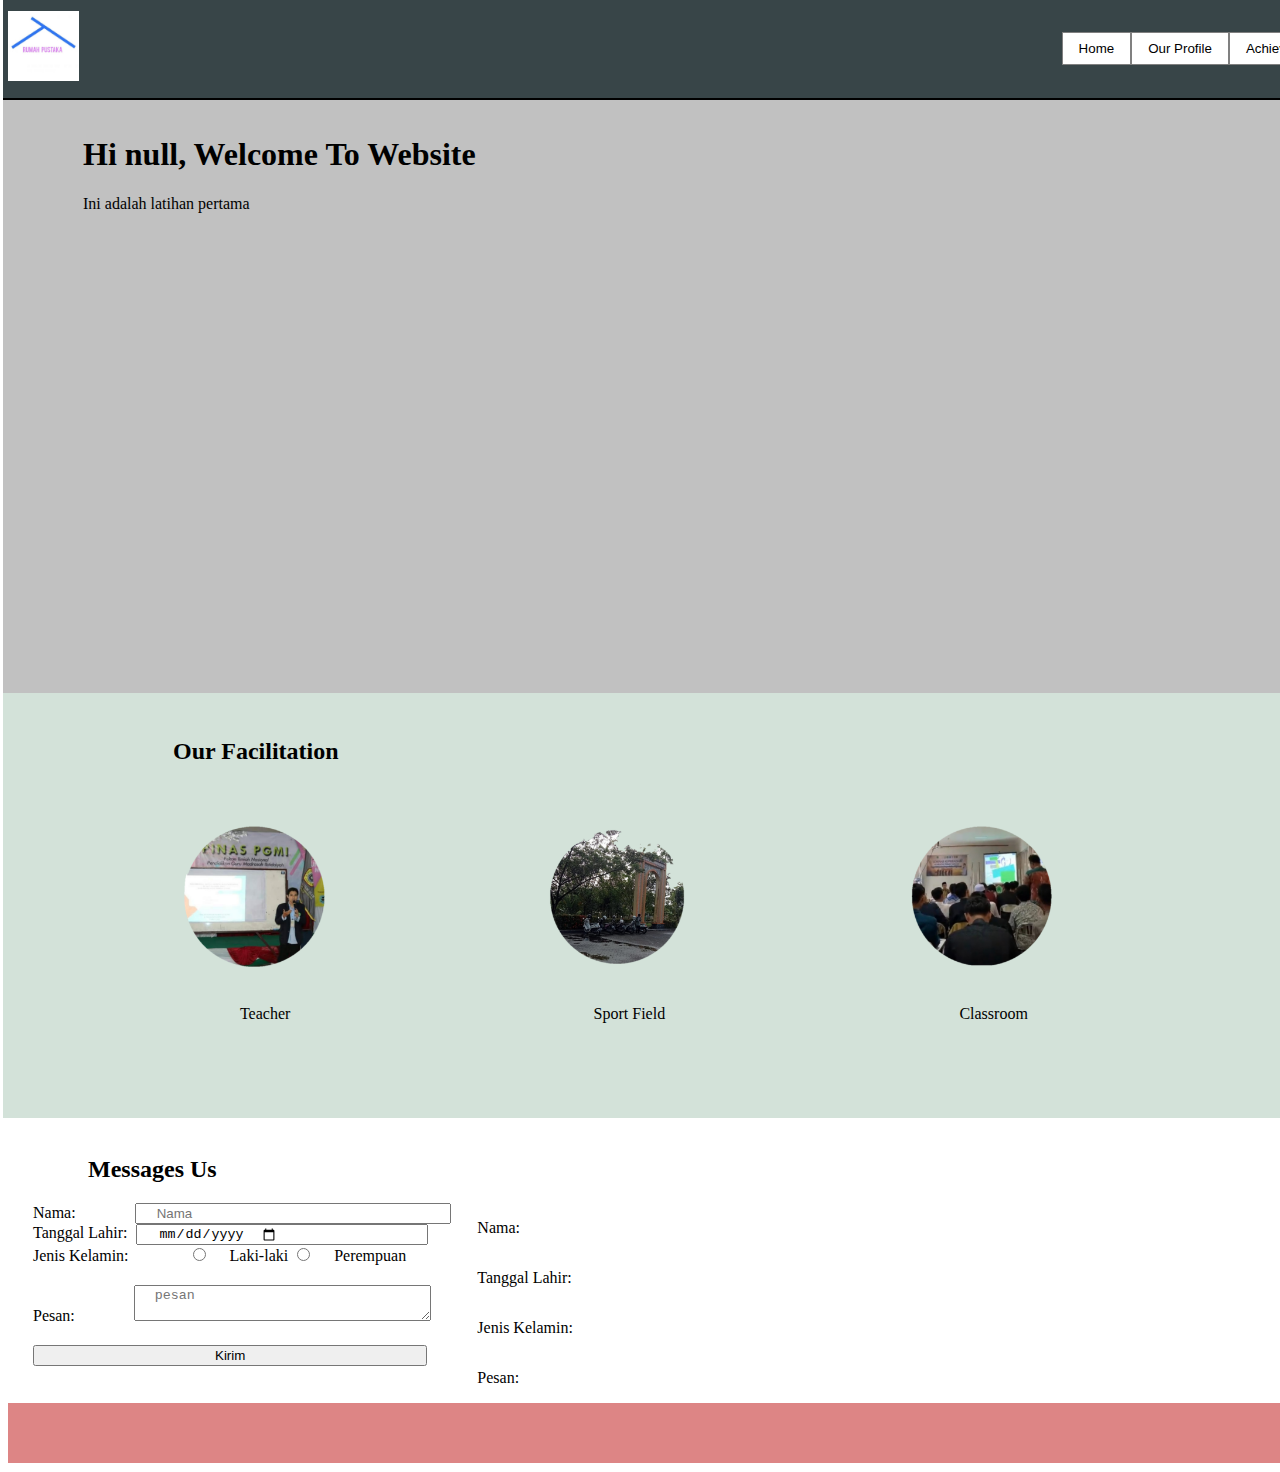
==== index.html @ e57cd840 "komit ke lima" ====
<!DOCTYPE html>
<html>
    <head>
<title>My Website</title>
<link rel="stylesheet" href="index.css">
    </head>

    <body>
        <nav>
            <div class="nav-left">
                <img src="logo.jpg">
            </div>

            <div class="nav-right">
                <button href="#">Home</button>
                <button href="profile.html">Our Profile</button>
                <button href="#">Achievement</button>
                <button href="#">Message Us</button>
            </div>
        </nav>

        <header>
            <h1>Hi <span id="name"></span>, Welcome To Website</h1>
            <p>Ini adalah latihan pertama</p>
        </header>

        <script>
            var name = prompt ("masukkan nama kamu");
            document.getElementById("name").innerText = name;
        </script>

        <main>
            <h2>Our Facilitation</h2>
            <div class="contents-wrapper">
                <div class="conten-item">
                    <div class="image-item">
                        <img class="icon" src="pengajar.png">
                    </div>
                    <div class="text-item">
                        <p>Teacher</p>
                    </div>
                </div>

                <div class="conten-item">
                    <div class="image-item">
                        <img class="icon" src="taman.png">
                    </div>
                    <div class="text-item">
                        <p>Sport Field</p>
                    </div>
                </div>

                <div class="conten-item">
                    <div class="image-item">
                        <img class="icon" src="kelas.png">
                    </div>
                    <div class="text-item">
                        <p>Classroom</p>
                    </div>
                </div>

            </div>
        </main>

        <messages-container>
            <h2>Messages Us</h2>

            <div class="tabel-wrapper">
                <form class="message-form" name="message-form" onsubmit="return validateForm()">
                <span id="isian">Nama: </span><input placeholder="Nama" type="text"name="full-name"/>
                <br />
                <span id="isian">Tanggal Lahir:</span> <input type="date" name="birth-date" />
                <br />
                <span id="isian">Jenis Kelamin: </span> <input type="radio" id="male" name="gender" value="Laki-laki" /> <label for="male">Laki-laki</label> 
                <input type="radio" id="female" name="gender" value="Perempuan" /> <label for="female">Perempuan</label> 
                <br />
                <span id="isian">Pesan: </span> <textarea placeholder="pesan" name="messages"></textarea>
                <br />
                <button type="submit" value="submit">Kirim</button>
                </form>
            </div>

            <script>
                function validateForm () {
                    var name = document.forms ["message-form"]["full-name"].value;
                    var date = document.forms ["message-form"]["birth-date"].value;
                    var gender = document.forms ["message-form"]["gender"].value;
                    var messages = document.forms ["message-form"]["messages"].value;

                    if (name == "" || date == "" || gender == "" || messages == "") {alert("Input tidak boleh kosong");
                return false;
                }

                document.getElementById("sender-full-name").innerText = name;
                document.getElementById("sender-birth-date").innerText = date;
                document.getElementById("sender-gender").innerText = gender;
                docment.getElementById("sender-messages").innerText = messages;
                return false;
                }
            </script>

            <div class="box-wrapper">
                <p>Nama: <span id="sender-full-name"></span></p>
                <p>Tanggal Lahir: <span id="sender-birth-date"></span></p>
                <p>Jenis Kelamin: <span id="sender-gender"></span></p>
                <p>Pesan: <span id="sender-messages"></span></p>
            </div>
        </messages-container>
        <div class="footer-container">
            <p>Created By RevoU</p>
        </div>
    </body>
</html>
---- index.css ----
nav {
    display: flex;
    height: 100px;
    width: 1445px;
    margin-top: -10px;
    margin-left: -5px;
    justify-content: space-between;
    align-items: center;
    background-color: rgba(34, 49, 52, 0.9);
    border-bottom: 2px solid black;
}

img {
    width: auto;
    height: 70px;
    margin-top: 15px;
    margin-bottom: 15px;
    margin-left: 5px;
    margin-right: 210px;
}

.nav-left {
    float:left;
}

.nav-right {
    display: flex;

}

.nav-right button {
    background-color: white;
    border: 1px solid grey;
    padding: 8px 16px;
    cursor: pointer;
    transition: all 0.5s background-color ease-out;

}

.nav-right button:hover {
    background-color: rgba(255, 255, 255, 0.3);
}

header {
    width: 1366px;
    height: 578px;
    background-color:rgba(49, 49, 49, 0.3);
    margin-left: -5px;
    padding-left: 80px;
    padding-top: 15px;
}

.header h1 {
    font-weight: normal;
}


main {
    height: 400px;
    width: 1297px;
    background-color: rgb(211, 226, 217);
    margin-left: -5px;
    padding-left: 150px;
    padding-top: 25px;
}

main h2 {
    margin-left: 20px;
}

.contens-wrapper {
    display: flex;
    width: 1366px;
    height: 500px;
}

.conten-item {
    width: 25%;
    height: 240px;
    float: left;
    margin-top: 20px;
    margin-left: 20px;
    margin-right: 20px;
}

.icon {
    height: 150px;
    width: 150px;
}

.text-item {
    text-align: center;
    margin-right: 140px;
}

messages-container {
    width: 1477px;
    height: 700px;
    margin-top: -5px;
    margin-left: -5px;
    background-color: aqua;
}

messages-container h2 {
    margin-left: 80px;
}

.tabel-wrapper {
    flex-direction: column;
    display: flex;
    justify-content: space-between;
    float: left;
    margin-right: 20px;
}

.message-form {
    margin-left: 25px;
}


#isian {
    margin-right: 55px;
    align-content: center;
}

input[type=text] {
    padding-left: 20px;
    padding-right: 115px;
}

input[type="date"] {
    margin-left: -50px;
    padding-left: 20px;
    padding-right: 148px;
    align-content: left;
}

input[type=radio] {
    margin-right: 20px;
    padding-left: 20px;
    padding-right: 100px;
}

textarea {
    margin-top: 20px;
    padding-left: 20px;
    padding-right: 100px;

}

button[type=submit] {
    margin-top: 20px;
    margin-right: 30px;
    padding-left: 180px;
    padding-right: 180px;
    text-align: center;
}


.box-wrapper {
    box-sizing: border-box;
    flex-direction: column;
    display: flex;
    align-content: center;
    justify-content: center;
    flex: end;
    border-color: black;
    border: 10px 5px;
    border-radius: 12px;
}

.footer-container {
    width: 1445px;
    height: 60px;
    background-color: rgb(221, 133, 133);
}

.footer-container p {
    float: right;
    margin-top: 35px;
    margin-right: 30px;
}

@media only screen and (max-width: 900px) {
    nav {
        width: 100%;
        display: flex;
        flex-direction: column;
    }

    img {
        display: flex;
        align-items: center;
        margin-left: 200px;
    }

    .nav-right {
        width: 100%;
        display: flex;
        flex-direction: column;
    }

    header {
        width: 96.7%;
        font-size: 10px;
        display: flex;
        flex-direction: column;
        margin-left: 0px;
        padding-left: 10px;
        padding-top: 200px;
    }
    .header h1 {
        align-items: center;
    }
    main {
        display: flex;
        align-items: center;
        width: 100%;
        height: 1000px;
        padding-top: 0px;
        padding-left: 0px;
    }
    main h2 {
        align-items: center;
        margin-top: -850px;
    }
    .contens-wrapper {
        display: flex;
        width: 100%;
    }
    .conten-item {
        width: 100%;
        height: 240px;
        margin-left: -200px;
    }
    .text-item {
        margin-left: 250px;
    }

    message-container {
        width: 100%;
        height: 300px;
        display: flex;
        flex-direction: column;
        float: none;
    }

    .tabel-wrapper {
        width: 100%;
        height: 200px;
        width: calc(100%-20px);
        padding: 8px 10px;
        margin-bottom: 20px;
    }
    .box-wrapper {
        flex-direction: column;
        margin-bottom: 50px;
    }
    footer {
        width: 100%;
        height: 40px;
    }
    .button input {
        width: 100%;
        margin-left: -15px;
    }
    .footer-container {
        width: 100%;
    }

}
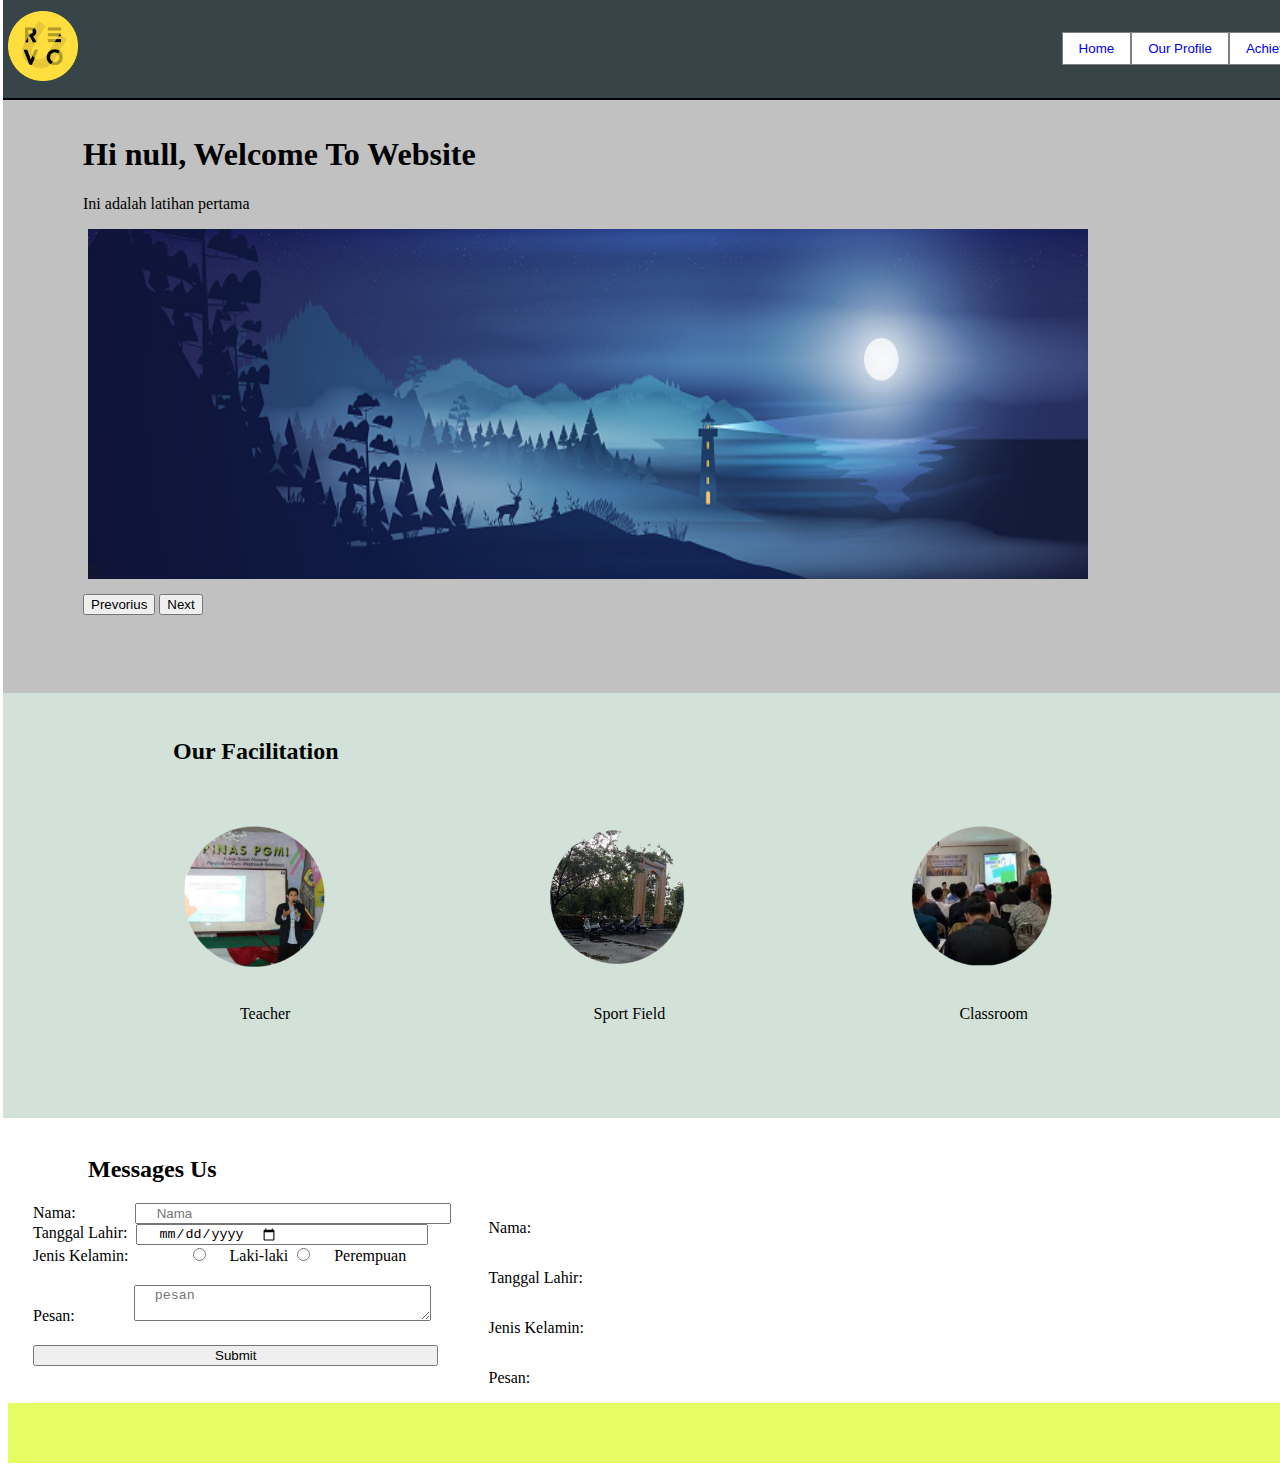
==== commit f2f642c8: "commit ke enam" ====
--- a/index.html
+++ b/index.html
@@ -8,25 +8,57 @@
     <body>
         <nav>
             <div class="nav-left">
-                <img src="logo.jpg">
+                <img src="REVOU Logo.png">
             </div>
 
             <div class="nav-right">
-                <button href="#">Home</button>
-                <button href="profile.html">Our Profile</button>
-                <button href="#">Achievement</button>
-                <button href="#">Message Us</button>
+                <button><a href="#">Home</a></button>
+                <button><a href="profile.html">Our Profile </a></button>
+                <button><a href="#">Achievement</a></button>
+                <button><a href="#">Message Us</a></button>
             </div>
         </nav>
 
         <header>
-            <h1>Hi <span id="name"></span>, Welcome To Website</h1>
-            <p>Ini adalah latihan pertama</p>
+            <div class="header1">
+                <h1>Hi <span id="name"></span>, Welcome To Website</h1>
+                <p>Ini adalah latihan pertama</p>
+            </div>
+            <div class="slider">
+                <img class="img-slideshow" src="Banner 1.jpg"/>
+                <img class="img-slideshow" src="Banner 2.jpg"/>
+                <img class="img-slideshow" src="Banner 3.jpg"/>
+                <button onclick="plusDivs(-1)">Prevorius</button>
+                <button onclick="plusDivs(1)">Next</button>
+            </div>
         </header>
 
         <script>
             var name = prompt ("masukkan nama kamu");
             document.getElementById("name").innerText = name;
+
+            var slideIndex = 1;
+            showDivs(slideIndex);
+
+            function plusDivs(n) {
+                showDivs((slideIndex += n));
+            }
+            function showDivs(n) {
+                var i;
+                var imgList = document.getElementsByClassName('img-slideshow');
+                if (n > imgList.length) slideIndex = 1;
+                else if (n < 1) slideindex = imgList.length;
+
+                for (i = 0; i < imgList.length; i++ ) {
+                    imgList[i].style.display = 'none';
+                }
+
+                imgList[slideIndex -1].style.display = 'block';
+            }
+
+            setInterval(() => {
+               plusDivs(1);
+            }, 2000)
         </script>
 
         <main>
@@ -76,7 +108,7 @@
                 <br />
                 <span id="isian">Pesan: </span> <textarea placeholder="pesan" name="messages"></textarea>
                 <br />
-                <button type="submit" value="submit">Kirim</button>
+                <button type="submit" value="submit">Submit</button>
                 </form>
             </div>
 
@@ -107,7 +139,7 @@
             </div>
         </messages-container>
         <div class="footer-container">
-            <p>Created By RevoU</p>
+            <p>Created By Bisri</p>
         </div>
     </body>
 </html>--- a/index.css
+++ b/index.css
@@ -34,7 +34,10 @@
     padding: 8px 16px;
     cursor: pointer;
     transition: all 0.5s background-color ease-out;
-
+}
+
+a {
+    text-decoration: none;
 }
 
 .nav-right button:hover {
@@ -50,8 +53,14 @@
     padding-top: 15px;
 }
 
-.header h1 {
+.header1 {
     font-weight: normal;
+}
+
+.img-slideshow {
+    
+    width: 1000px;
+    height: 350px;
 }
 
 
@@ -172,7 +181,7 @@
 .footer-container {
     width: 1445px;
     height: 60px;
-    background-color: rgb(221, 133, 133);
+    background-color: rgb(229, 252, 98);
 }
 
 .footer-container p {
@@ -203,15 +212,30 @@
     header {
         width: 96.7%;
         font-size: 10px;
+        height: 400px;
         display: flex;
         flex-direction: column;
         margin-left: 0px;
         padding-left: 10px;
         padding-top: 200px;
     }
-    .header h1 {
-        align-items: center;
-    }
+
+    .header1 {
+        font-weight: normal;
+    }
+
+    .slider {
+        display: flex;
+        flex-direction: column;
+        align-items: center;
+    }
+
+    .img-slideshow {
+        width: 300px;
+        height: 200px;
+    }
+
+
     main {
         display: flex;
         align-items: center;
